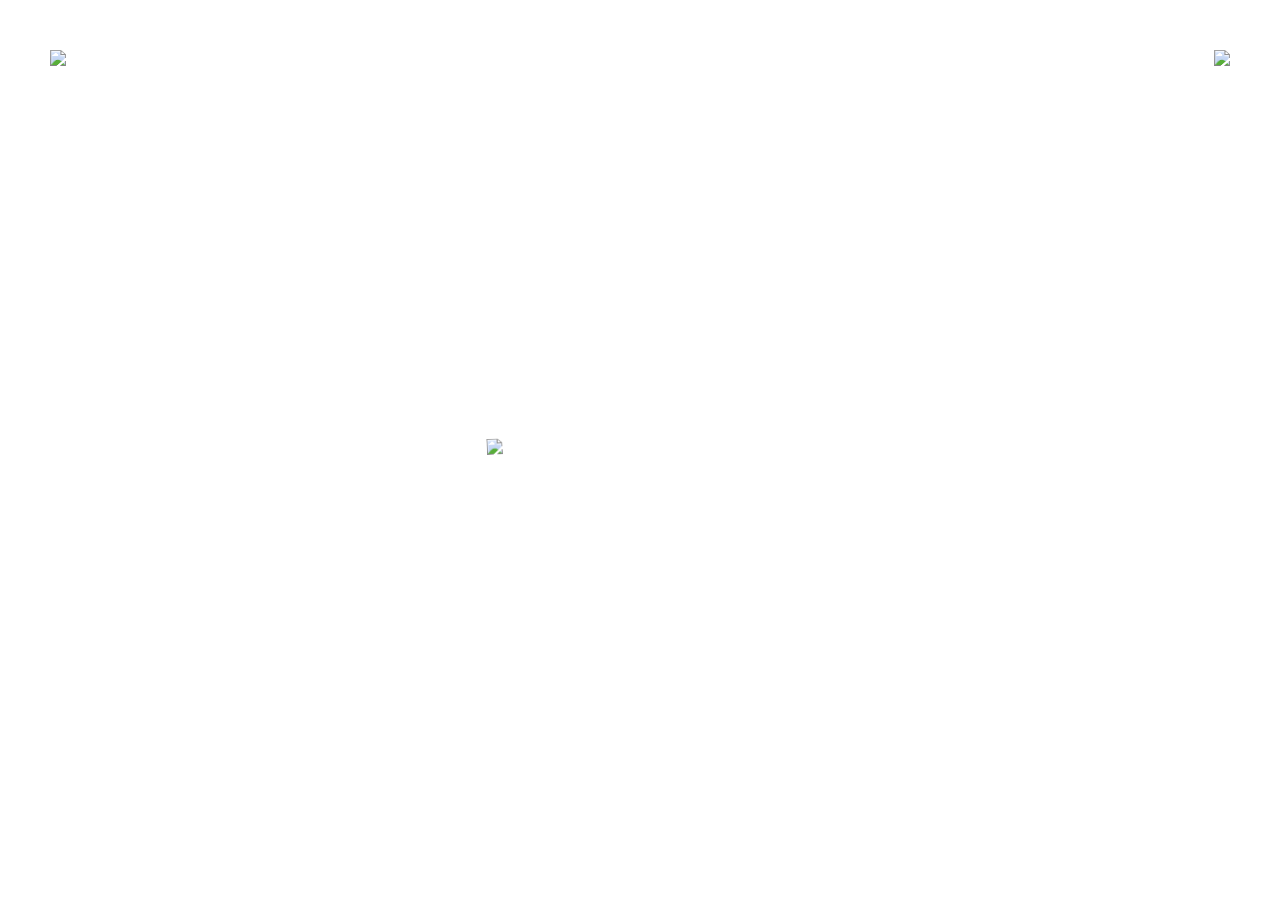
==== themepage/index.html @ b967d0e2 "modif" ====
<!DOCTYPE html>
<html lang="en">
<head>
    <meta charset="UTF-8">
    <meta http-equiv="X-UA-Compatible" content="IE=edge">
    <meta name="viewport" content="width=device-width, initial-scale=1.0">
    <link href="https://cdn.jsdelivr.net/npm/bootstrap@5.1.3/dist/css/bootstrap.min.css" rel="stylesheet" integrity="sha384-1BmE4kWBq78iYhFldvKuhfTAU6auU8tT94WrHftjDbrCEXSU1oBoqyl2QvZ6jIW3" crossorigin="anonymous">
    <link href="style.css" rel="stylesheet">
    <title>Document</title>
</head>
<body>

   
       <div class="title">
        <h2>
           ForEach Academy vous souhaites de Bonnes fêtes de fin d'années ! 
        </h2>
       </div>
   
    
    <div class="supern">
         <img src="https://data.whicdn.com/images/213245036/original.gif" width="700" />
        <!----<img class="top" src="https://2.bp.blogspot.com/-s4MMglI-2Og/W56KJVfnSnI/AAAAAAAAAUs/ged7BG1DhgEewFqXWBs-cfHHHU3C40w6gCLcBGAs/s640/New%2BYears%2BEvents%2Bin%2BNew%2BYork.gif" width="700" /> -->
         
      </div>

     <div class="santa">
         <img src="https://www.deluxholidays.com/images/christmas/tree.gif" width="200">
     </div> 

     <div class="santa2">
         <img src="https://media.giphy.com/media/fxEXU5uPDwfTEhshzN/giphy.gif">
     </div>
    
    





<script src="https://cdn.jsdelivr.net/npm/bootstrap@5.1.3/dist/js/bootstrap.bundle.min.js" integrity="sha384-ka7Sk0Gln4gmtz2MlQnikT1wXgYsOg+OMhuP+IlRH9sENBO0LRn5q+8nbTov4+1p" crossorigin="anonymous"></script>
</body>
</html>
---- themepage/style.css ----
* {
    margin: 0;
    padding: 0;
    -webkit-box-sizing: border-box;
            box-sizing: border-box;
  }
  
  body {
    background: url("https://static.vecteezy.com/ti/vecteur-libre/p1/1779972-noel-fond-vert-avec-guirlande-et-boules-vertes-vectoriel.jpg") no-repeat fixed;
    background-position: right bottom, left top;
    background-size: cover;
    -o-background-size: cover;
    position: relative;
    display: -webkit-box;
    display: -ms-flexbox;
    display: flex;
    -webkit-box-pack: center;
        -ms-flex-pack: center;
            justify-content: center;
    -webkit-box-align: center;
        -ms-flex-align: center;
            align-items: center;
    min-height: 100vh;
    width: 100%;
  }

  @font-face {
	font-family:'frozen'; 
	src:url('https://s3-us-west-2.amazonaws.com/s.cdpn.io/209981/Ice%20kingdom%20-%20Bold%20-%20Por%20Kustren.woff');
}

    body .title {
      position: absolute;
      top: 50px;
      font-family: 'frozen', serif;
      color: white;
      
      
  }
  
  body .supern {
    width: 25%; 
 /* position:relative;
  height:281px;
  width:450px;
  margin:0 auto; */
    -webkit-transform: rotate(-3deg);
            transform: rotate(-3deg);
  }
  
  
  body .supern img {
    width: 100%;
    /*position:absolute;
  left:0;
  -webkit-transition: opacity 1s ease-in-out;
  -moz-transition: opacity 1s ease-in-out;
  -o-transition: opacity 1s ease-in-out;
  transition: opacity 1s ease-in-out; */
    border: 7px #fff solid;
    border-bottom: 25px #fff solid;
  }

  body

  body .supern img.top:hover {
      opacity: 0;
  }
  
  body .santa {
    position: absolute;
    top: 50px;
    right: 50px;
  }
  
  body .santa img {
    width: 200px;
  }

  body .santa2 {
      position: absolute;
      top: 50px;
      left: 50px;
  }

  body .santa2 img {
      width: 250px;
  }

  @media screen and (max-width: 880px) {
    * {
        margin: 0;
        padding: 0;
        -webkit-box-sizing: border-box;
                box-sizing: border-box;
      }
      
      body {
        background: url("https://static.vecteezy.com/ti/vecteur-libre/p1/1779972-noel-fond-vert-avec-guirlande-et-boules-vertes-vectoriel.jpg") no-repeat fixed;
        background-position: right bottom, left top;
        background-size: cover;
        -o-background-size: cover;
        position: relative;
        display: -webkit-box;
        display: -ms-flexbox;
        display: flex;
        -webkit-box-pack: center;
            -ms-flex-pack: center;
                justify-content: center;
        -webkit-box-align: center;
            -ms-flex-align: center;
                align-items: center;
        min-height: 100vh;
        width: 100%;
      }
    
      @font-face {
        font-family:'frozen'; 
        src:url('https://s3-us-west-2.amazonaws.com/s.cdpn.io/209981/Ice%20kingdom%20-%20Bold%20-%20Por%20Kustren.woff');
    }
    
        body .title {
          position: absolute;
          top: 50px;
          font-family: 'frozen', serif;
          color: white;
          
          
      }
      
      body .supern {
        width: 25%; 
     /* position:relative;
      height:281px;
      width:450px;
      margin:0 auto; */
        -webkit-transform: rotate(-3deg);
                transform: rotate(-3deg);
      }
      
      
      body .supern img {
        width: 100%;
        /*position:absolute;
      left:0;
      -webkit-transition: opacity 1s ease-in-out;
      -moz-transition: opacity 1s ease-in-out;
      -o-transition: opacity 1s ease-in-out;
      transition: opacity 1s ease-in-out; */
        border: 7px #fff solid;
        border-bottom: 25px #fff solid;
      }
    
      body
    
      body .supern img.top:hover {
          opacity: 0;
      }
      
      body .santa {
        position: absolute;
        top: 50px;
        right: 50px;
      }
      
      body .santa img {
        width: 200px;
      }
    
      body .santa2 {
          position: absolute;
          top: 50px;
          left: 50px;
      }
    
      body .santa2 img {
          width: 250px;
      }
}
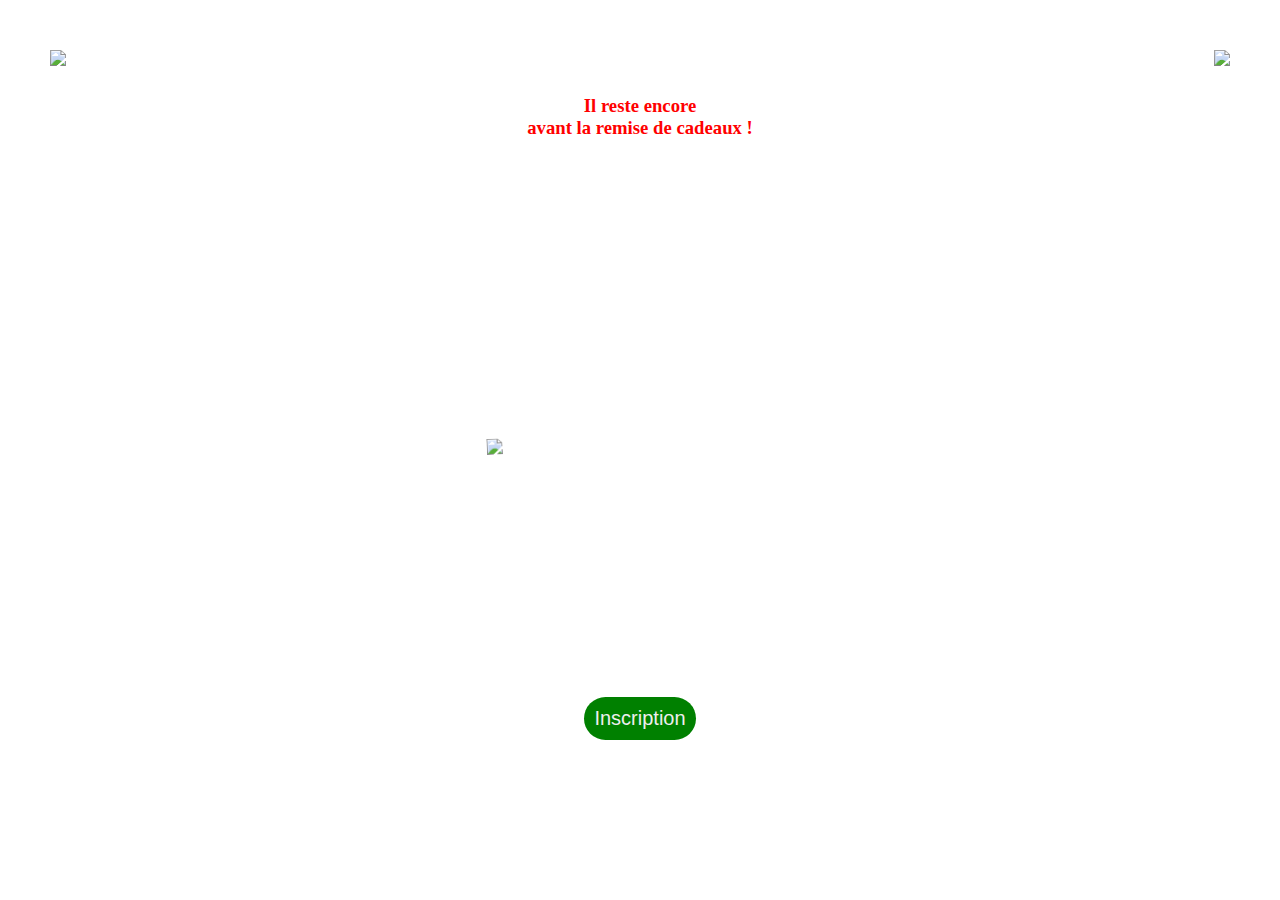
==== commit cf4d4fd9: "modif" ====
--- a/themepage/index.html
+++ b/themepage/index.html
@@ -16,6 +16,14 @@
            ForEach Academy vous souhaites de Bonnes fêtes de fin d'années ! 
         </h2>
        </div>
+
+       <div class="compteur">
+        <h3>Il reste encore</h3>
+         <div id="demo">  </div>
+        
+        <h3>avant la remise de cadeaux !</h3>
+         
+         </div>
    
     
     <div class="supern">
@@ -31,6 +39,40 @@
      <div class="santa2">
          <img src="https://media.giphy.com/media/fxEXU5uPDwfTEhshzN/giphy.gif">
      </div>
+
+     <button class="boutton">Inscription</button>
+
+     
+        
+        <script>
+                                // compteur 
+        var countDownDate = new Date("Dec 17, 2021 10:00:00").getTime();
+        
+        var x = setInterval(function () {
+        
+         
+          var now = new Date().getTime();
+        
+          
+          var distance = countDownDate - now;
+        
+        
+          var days = Math.floor(distance / (1000 * 60 * 60 * 24));
+          var hours = Math.floor((distance % (1000 * 60 * 60 * 24)) / (1000 * 60 * 60));
+          var minutes = Math.floor((distance % (1000 * 60 * 60)) / (1000 * 60));
+          var seconds = Math.floor((distance % (1000 * 60)) / 1000);
+        
+          
+          document.getElementById("demo").innerHTML = days + "j" +"&nbsp"+ hours + "h"+"&nbsp"
+          + minutes + "m" +"&nbsp" + seconds + "s";
+        
+         
+          if (distance < 0) {
+            clearInterval(x);
+            document.getElementById("demo").innerHTML = "joyeux noel";
+          }
+        }, 1000);
+        </script>
     
     
 
--- a/themepage/style.css
+++ b/themepage/style.css
@@ -37,6 +37,19 @@
       
       
   }
+
+  body .compteur {
+      position: absolute;
+      text-align: center;
+      top: 95px;
+      font-family: 'frozen', serif;
+      color: red;
+  }
+
+  body .compteur #demo {
+    color: white;
+    font-size: 40px;
+  }
   
   body .supern {
     width: 25%; 
@@ -87,7 +100,29 @@
       width: 250px;
   }
 
-  @media screen and (max-width: 880px) {
+  body .boutton {
+      position: absolute;
+      bottom:  160px;
+      font-family: 'frozen', serif;
+      
+      background-color: green;
+-webkit-border-radius: 60px;
+border-radius: 60px;
+border: none;
+color: #eeeeee;
+cursor: pointer;
+display: inline-block;
+font-family: sans-serif; 
+font-size: 20px;
+padding: 10px 10px;
+text-align: center;
+text-decoration: none;
+
+  }
+
+  
+
+ /* @media screen and (max-width: 880px) {
     * {
         margin: 0;
         padding: 0;
@@ -134,7 +169,7 @@
       height:281px;
       width:450px;
       margin:0 auto; */
-        -webkit-transform: rotate(-3deg);
+      /*  -webkit-transform: rotate(-3deg);
                 transform: rotate(-3deg);
       }
       
@@ -147,7 +182,7 @@
       -moz-transition: opacity 1s ease-in-out;
       -o-transition: opacity 1s ease-in-out;
       transition: opacity 1s ease-in-out; */
-        border: 7px #fff solid;
+      /*  border: 7px #fff solid;
         border-bottom: 25px #fff solid;
       }
     
@@ -176,4 +211,4 @@
       body .santa2 img {
           width: 250px;
       }
-}+} *